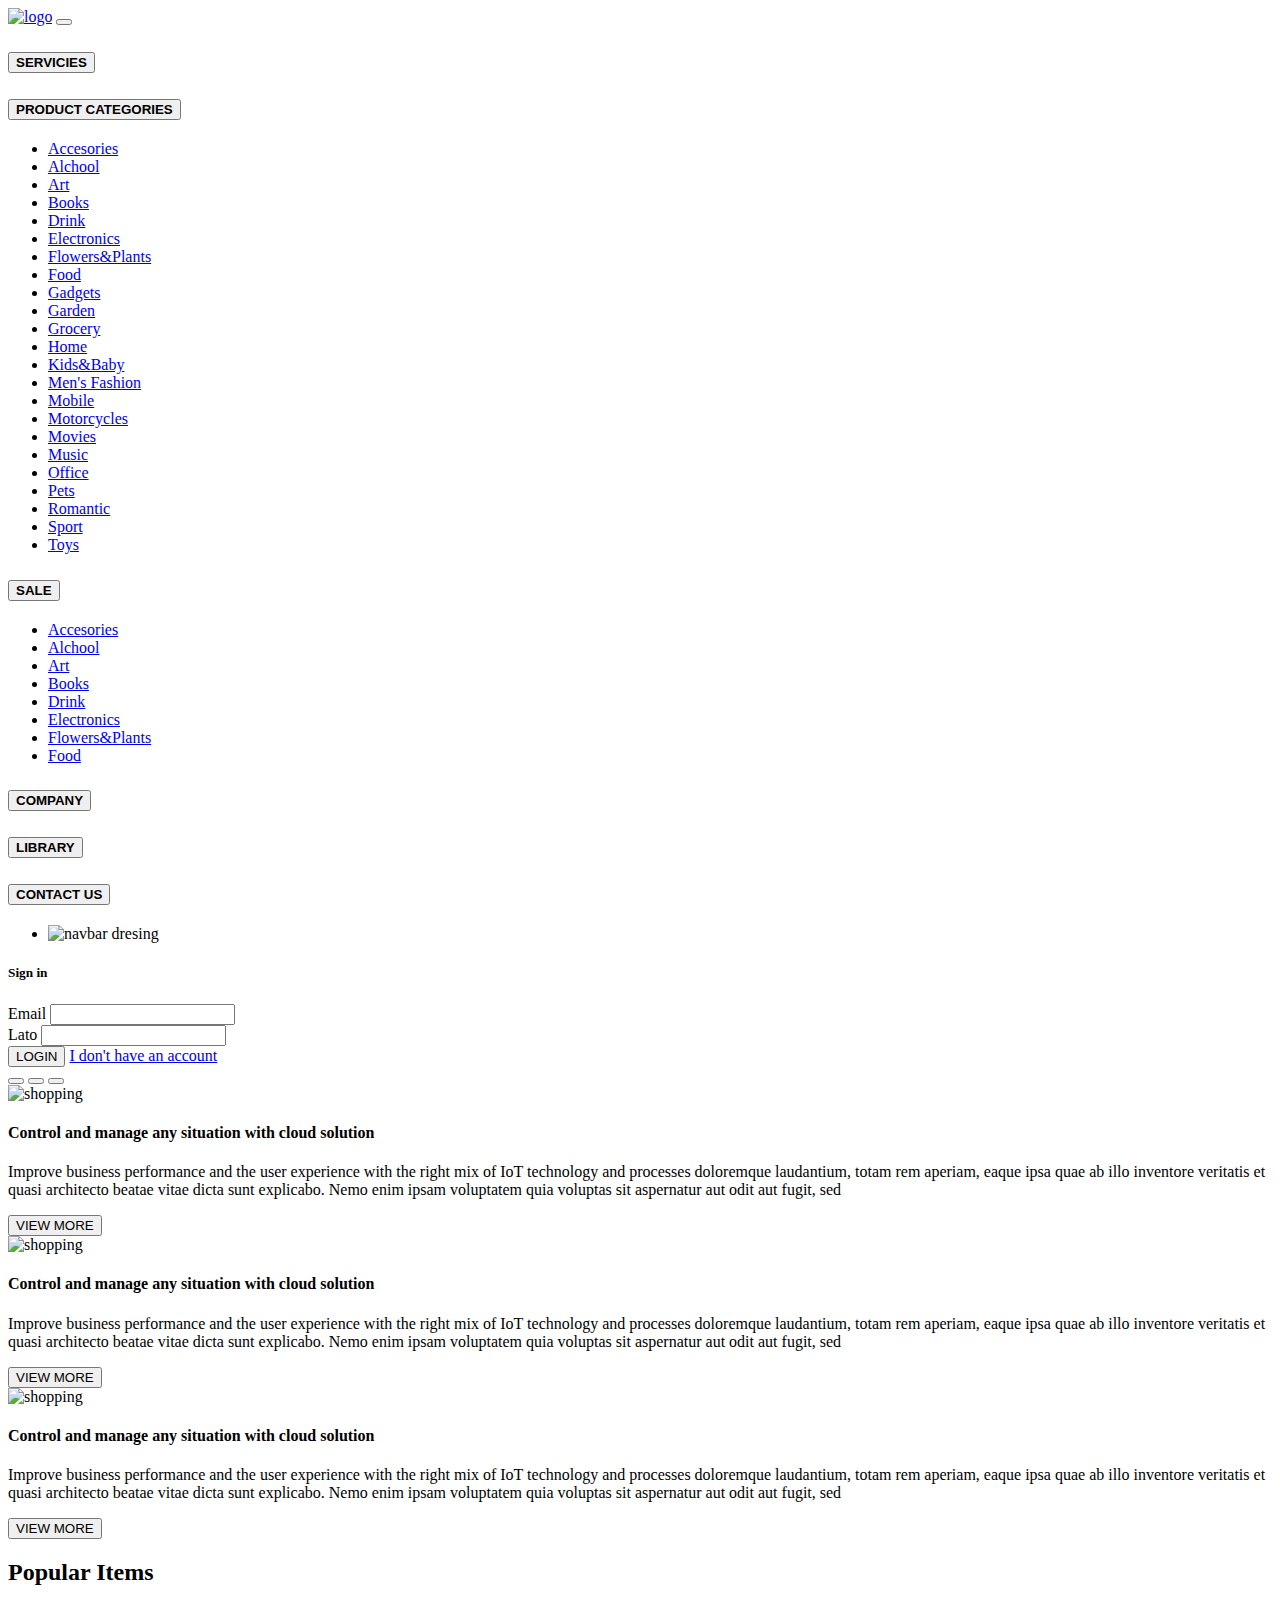
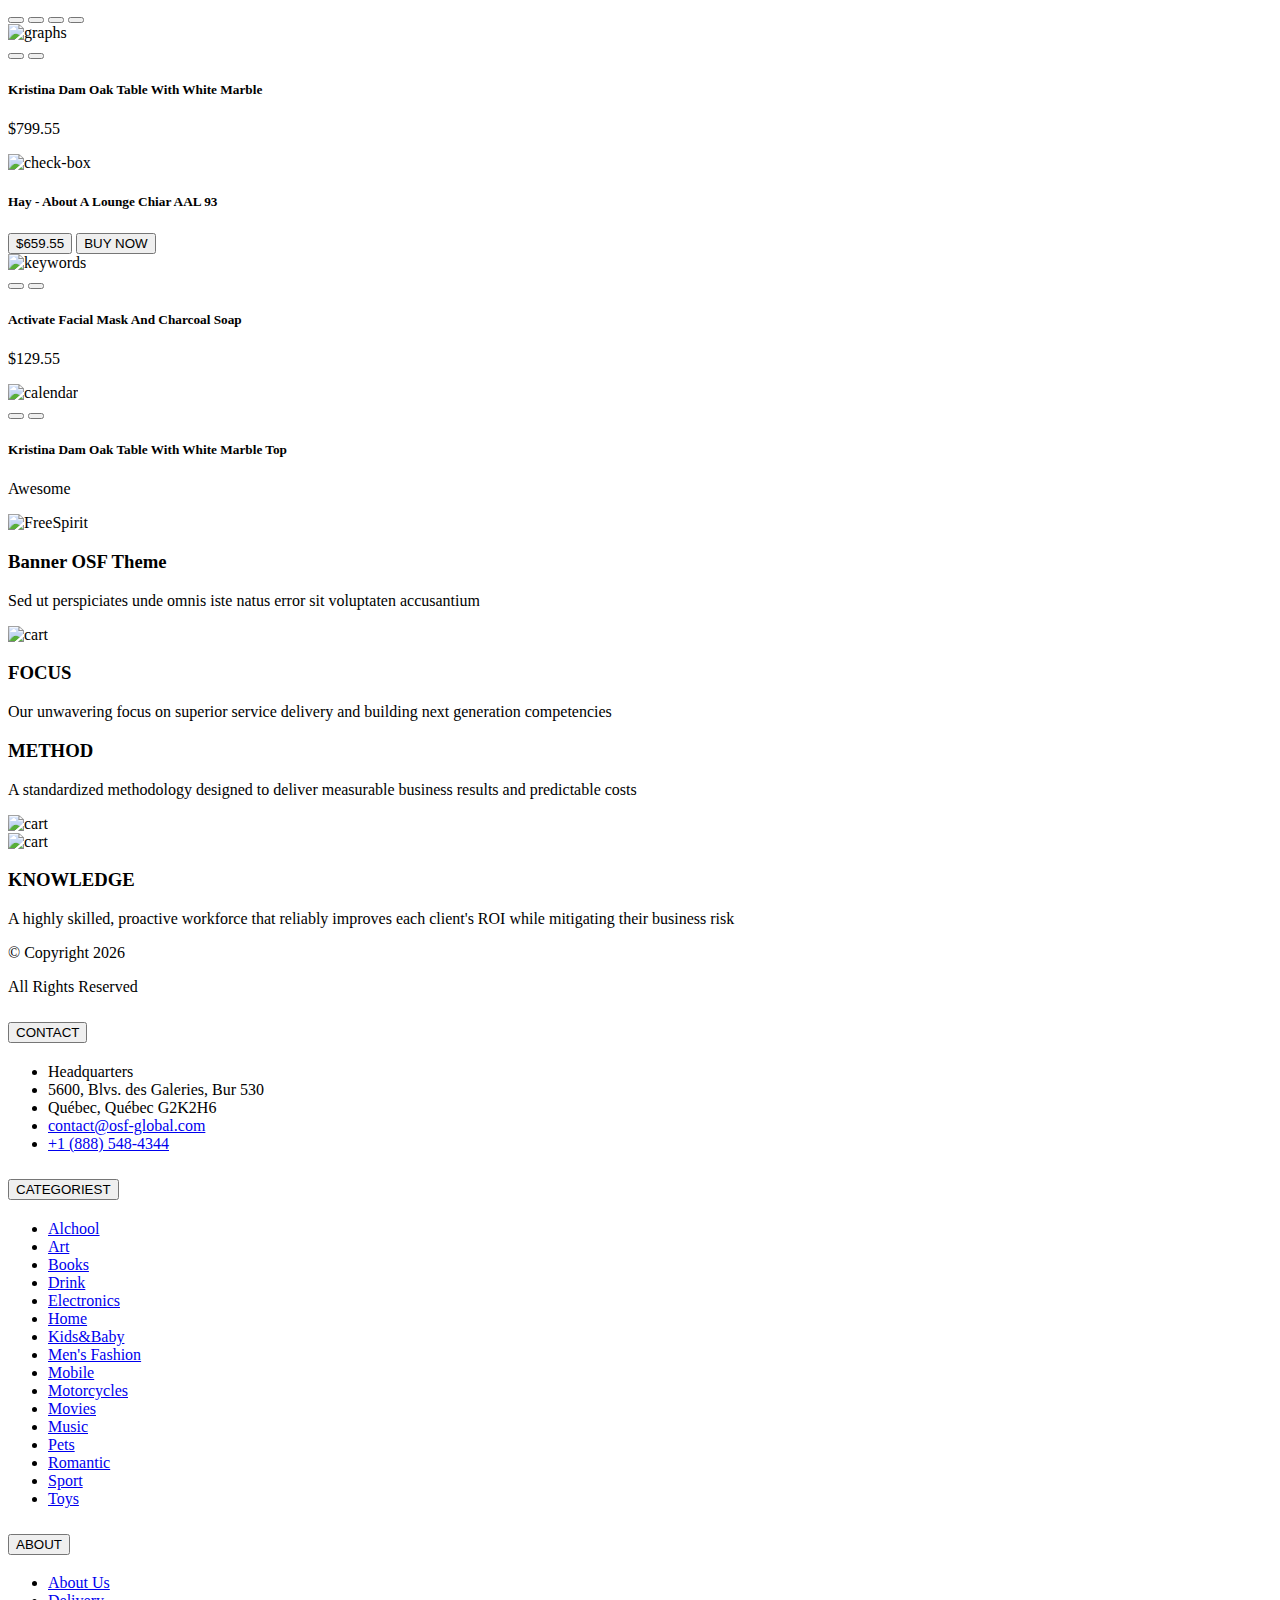
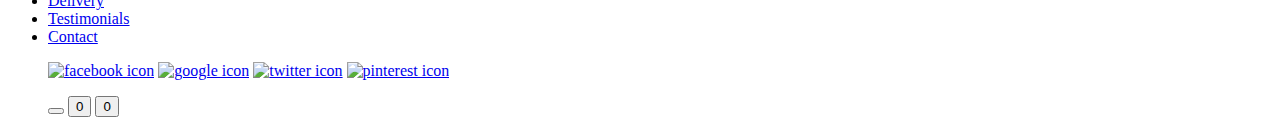
==== home.html @ af0dfb0e "Add files via upload" ====
<!doctype html>
<html lang="en">
  <head>
    
    <!-- Required meta tags -->
    <meta charset="utf-8">
    <meta name="viewport" content="width=device-width, initial-scale=1">

    <!-- Bootstrap CSS -->
    <link href="https://cdn.jsdelivr.net/npm/bootstrap@5.1.3/dist/css/bootstrap.min.css" rel="stylesheet" integrity="sha384-1BmE4kWBq78iYhFldvKuhfTAU6auU8tT94WrHftjDbrCEXSU1oBoqyl2QvZ6jIW3" crossorigin="anonymous">
    <!-- Fonts -->
    <script src="https://kit.fontawesome.com/962124b7d1.js" crossorigin="anonymous"></script>
    <link href="https://fonts.googleapis.com/css2?family=Lato:wght@400;700&display=swap" rel="stylesheet">
    <!--Style Sheet-->
    <link rel="stylesheet" href="scss/style.css">
  </head>
  <body>
    <!-- Navbar -->
    <nav class="navbar navbar-expand-lg navbar-light">
      <div class="container-fluid">
          <a class="navbar-brand mx-auto rounded" href="#index.html"><img src="img/logo.png" alt="logo"></a>
          <button class="navbar-toggler" type="button" data-bs-toggle="collapse" data-bs-target="#nav" aria-controls="nav" aria-expanded="false" aria-label="Toggle navigation">
            <span class="navbar-toggler-icon"></span>
          </button>
          <div class="collapse navbar-collapse" id="nav">
            <div class="accordion accordion-flush" id="accordition-nav">
              <div>
                <h2 class="accordion-header" id="flush-headingOne">
                  <button class="accordion-button collapsed navbtt" type="button" data-bs-toggle="collapse" data-bs-target="#flush-collapseOne" aria-expanded="false" aria-controls="flush-collapseOne">
                    <strong>SERVICIES</strong>
                  </button>
                </h2>
                <div id="flush-collapseOne" class="accordion-collapse collapse" aria-labelledby="flush-headingOne" data-bs-parent="#flush-headingOne">
                  <div class="accordion-body accordition">
                      <div>
                        <h2 class="accordion-header" id="flush-headingFive">
                          <button class="accordion-button collapsed navbtt" type="button" data-bs-toggle="collapse" data-bs-target="#flush-collapseFive" aria-expanded="false" aria-controls="flush-collapseFive">
                            <strong>PRODUCT CATEGORIES</strong>
                          </button>
                        </h2>
                        <div id="flush-collapseFive" class="accordion-collapse collapse" aria-labelledby="flush-headingFive" data-bs-parent="#flush-headingFive">
                          <div class="accordion-body accordition">
                            <ul class="list-style">
                              <li><a href="#index.html">Accesories</a></li>
                              <li><a href="#index.html">Alchool</a></li>
                              <li><a href="#index.html">Art</a></li>
                              <li><a href="#index.html">Books</a></li>
                              <li><a href="#index.html">Drink</a></li>
                              <li><a href="#index.html">Electronics</a></li>
                              <li><a href="#index.html">Flowers&Plants</a></li>
                              <li><a href="#index.html">Food</a></li>
                              <li><a href="#index.html">Gadgets</a></li>
                              <li><a href="#index.html">Garden</a></li>
                              <li><a href="#index.html">Grocery</a></li>
                              <li><a href="#index.html">Home</a></li>
                              <li><a href="#index.html">Kids&Baby</a></li>
                              <li><a href="#index.html">Men's Fashion</a></li>
                              <li><a href="#index.html">Mobile</a></li>
                              <li><a href="#index.html">Motorcycles</a></li>
                              <li><a href="#index.html">Movies</a></li>
                              <li><a href="#index.html">Music</a></li>
                              <li><a href="#index.html">Office</a></li>
                              <li><a href="#index.html">Pets</a></li>
                              <li><a href="#index.html">Romantic</a>
                              <li><a href="#index.html">Sport</a></li>
                              <li><a href="#index.html">Toys</a></li>
                            </ul>
                          </div>
                        </div>
                      </div>
                      <div>
                        <h2 class="accordion-header" id="flush-headingSix">
                          <button class="accordion-button collapsed navbtt" type="button" data-bs-toggle="collapse" data-bs-target="#flush-collapseSix" aria-expanded="false" aria-controls="flush-collapseSix">
                            <strong>SALE</strong>
                          </button>
                        </h2>
                        <div id="flush-collapseSix" class="accordion-collapse collapse" aria-labelledby="flush-headingSix" data-bs-parent="#flush-headingSix">
                          <div class="accordion-body accordition">
                            <ul class="list-style">
                              <li><a href="#index.html">Accesories</a></li>
                              <li><a href="#index.html">Alchool</a></li>
                              <li><a href="#index.html">Art</a></li>
                              <li><a href="#index.html">Books</a></li>
                              <li><a href="#index.html">Drink</a></li>
                              <li><a href="#index.html">Electronics</a></li>
                              <li><a href="#index.html">Flowers&Plants</a></li>
                              <li><a href="#index.html">Food</a></li>
                            </ul>
                          </div>
                        </div>
                      </div>
                  </div>
                </div>
              </div>
              <div>
                <h2 class="accordion-header" id="flush-headingTwo">
                  <button class="accordion-button collapsed navbtt" type="button" >
                    <strong>COMPANY</strong>
                  </button>
                </h2>
              </div>
              <div>
                <h2 class="accordion-header" id="flush-headingThree">
                  <button class="accordion-button collapsed navbtt" type="button">
                    <strong>LIBRARY</strong>
                  </button>
                </h2>
              </div>
              <div>
                <h2 class="accordion-header" id="flush-headingFour">
                  <button class="accordion-button collapsed navbtt" type="button">
                    <strong>CONTACT US</strong>
                  </button>
                </h2>
              </div>
            </div>
            <ul>
              <li class="nav-img"><img src="img/navbar.png" alt="navbar dresing" ></li>
            </ul> 
          </div> 
      </div>
    </nav>

    <!-- login Modal -->
   

    <div class="modal fade" id="login-modal" tabindex="-1" aria-hidden="true">
      <div class="modal-dialog modal-dialog-centered">
        <div class="modal-content">
          <h5 class="sign">Sign in</h5>
          <form class="p-3 container-login">
            <div>
              <label for="email-input" class="form-label">Email</label>
              <input id="email-input" type="email">
            </div>
            <div class="mb-3">
              <label for="password" class="form-label">Lato</label> 
              <input type="password" name="password" autocomplete="current-password"pattern="(?=.*[!@#$%^&*])(?=.*\d)(?=.*[A-Z]).{6,}" title="At least 6 characters length, contain 1 numeric, 1 uppercase letter, 1 special character" required id="id_password">
              <i class="far fa-eye" id="togglePassword"></i>
            </div>
            <button type="submit" class="btn btn-login">LOGIN</button>
            <a href="#" class="text-decoration-none account">I don't have an account</a>
          </form>
        </div>
      </div>
    </div>

    <!-- Carousel -->
    <div id="first-carousel" class="carousel slide" data-bs-ride="carousel">
      <div class="carousel-indicators">
        <button type="button" data-bs-target="#first-carousel" data-bs-slide-to="0" class="active" aria-current="true" aria-label="Slide 1"></button>
        <button type="button" data-bs-target="#first-carousel" data-bs-slide-to="1" aria-label="Slide 2"></button>
        <button type="button" data-bs-target="#first-carousel" data-bs-slide-to="2" aria-label="Slide 3"></button>
      </div>
      <div class="carousel-inner">
        <div class="carousel-item active" data-bs-interval="10000">
          <img src="img/slide 320.png" class="d-block w-100 rounded" alt="shopping">
          <div class="d-md-block control">
            <h4>Control and manage any situation with cloud solution</h4>
            <p class="improve">Improve business performance and the user experience with the right mix of IoT technology and processes doloremque laudantium, totam rem aperiam, eaque ipsa quae ab illo inventore veritatis et quasi architecto beatae vitae dicta sunt explicabo. Nemo enim ipsam voluptatem quia voluptas sit aspernatur aut odit aut fugit, sed</p>
            <a href="#"><button type="button" class="btn view">VIEW MORE</button></a>
          </div>
        </div>
        <div class="carousel-item" data-bs-interval="2000">
          <img src="img/slide 320.png" class="d-block w-100 rounded" alt="shopping">
          <div class="d-md-block control">
            <h4>Control and manage any situation with cloud solution</h4>
            <p class="improve">Improve business performance and the user experience with the right mix of IoT technology and processes doloremque laudantium, totam rem aperiam, eaque ipsa quae ab illo inventore veritatis et quasi architecto beatae vitae dicta sunt explicabo. Nemo enim ipsam voluptatem quia voluptas sit aspernatur aut odit aut fugit, sed</p>
            <a href="#"><button type="button" class="btn view">VIEW MORE</button></a>
          </div>
        </div>
        <div class="carousel-item">
          <img src="img/slide 320.png" class="d-block w-100 rounded" alt="shopping">
          <div class="d-md-block control">
            <h4>Control and manage any situation with cloud solution</h4>
            <p class="improve">Improve business performance and the user experience with the right mix of IoT technology and processes doloremque laudantium, totam rem aperiam, eaque ipsa quae ab illo inventore veritatis et quasi architecto beatae vitae dicta sunt explicabo. Nemo enim ipsam voluptatem quia voluptas sit aspernatur aut odit aut fugit, sed</p>
            <a href="#"><button type="button" class="btn view">VIEW MORE</button></a>
          </div>
        </div>
      </div>
    </div>
  
    <!-- Product Tile -->
    
    <div class="tile container">
      <div>
        <h2 id="item">Popular Items</h2>
      </div>
      <div id="carousel-two" class="carousel carousel-dark slide" data-bs-ride="carousel">
        <div class="carousel-indicators btt-car">
          <button type="button" data-bs-target="#carousel-two" data-bs-slide-to="0" class="active" aria-current="true" aria-label="Slide 1"></button>
          <button type="button" data-bs-target="#carousel-two" data-bs-slide-to="1" aria-label="Slide 2"></button>
          <button type="button" data-bs-target="#carousel-two" data-bs-slide-to="2" aria-label="Slide 3"></button>
          <button type="button" data-bs-target="#carousel-two" data-bs-slide-to="3" aria-label="Slide 4"></button>
        </div>
        <div class="carousel-inner">
          <div class="carousel-item hover active" data-bs-interval="10000">
            <img src="img/tile 1.png" class="d-block w-100 image" alt="graphs">
            <div class="middle">
              <button class="btn btn-tile add-cart"><i class="fas fa-plus plus add"></i></button>
              <button class="btn btn-tile wish-list"><i class="fas fa-heart heart"></i></button>
             </div>
            <div class="d-md-block tile-box">
              <h5>Kristina Dam Oak Table With White Marble</h5>
              <p>$799.55</p>
            </div>
          </div>
          <div class="carousel-item" data-bs-interval="2000">
            <img src="img/tile 2.png" class="d-block w-100" alt="check-box">
            <div class="d-md-block tile-box">
              <h5> Hay - About A Lounge Chiar AAL 93</h5>
              <div class="btn-group" role="group" aria-label="Price button group">
                <button type="button" class="btn btn-outline-secondary" id="price-button">$659.55</button>
                <button type="button" class="btn btn-outline-secondary add" id="buy-button">BUY NOW</button>
              </div>
            </div>
          </div>
          <div class="carousel-item hover">
            <img src="img/tile 3.png" class="d-block w-100 image" alt="keywords">
            <div class="middle">
              <button class="btn btn-tile add-cart"><i class="fas fa-plus plus add"></i></button>
              <button class="btn btn-tile wish-list"><i class="fas fa-heart heart"></i></button>
             </div>
            <div class="d-md-block tile-box">
              <h5>Activate Facial Mask And Charcoal Soap</h5>
              <p>$129.55</p>
            </div>
          </div>
          <div class="carousel-item hover">
            <img src="img/tile 4.png" class="d-block w-100 image" alt="calendar">
            <div class="middle">
              <button class="btn btn-tile add-cart"><i class="fas fa-plus plus add"></i></button>
              <button class="btn btn-tile wish-list"><i class="fas fa-heart heart"></i></button>
             </div>
            <div class="d-md-block tile-box">
              <h5>Kristina Dam Oak Table With White Marble Top</h5>
              <p>Awesome</p>
            </div>
          </div>
        </div>
      </div>
    </div>  

    <!-- Banner -->
    <div class="ban-div">
      <img class="banner"src="img/banner.png" alt="FreeSpirit"> 
      <h3 class="h-text">Banner OSF Theme</h3>
      <div class="p">
        <p class="p-text">Sed ut perspiciates unde omnis iste natus error sit voluptaten accusantium</p>
      </div>
    </div>

    <!-- Benefits Content -->
    <div class="container-sm content">
      <div class="row align-items-start">
        <div class="col cont">
          <img src="img/cart.png" alt="cart" class="cart">
        </div>
        <div class="col cont">
          <h3>FOCUS</h3>
          <p>Our unwavering focus on superior service delivery and building next generation competencies</p>
        </div>
      </div>
      <div class="row align-items-start">
        <div class="col cont">
          <h3>METHOD</h3>
          <p>A standardized methodology designed to deliver measurable business results and predictable costs</p>
        </div>
        <div class="col cont">
          <img src="img/recycle.png" alt="cart" class="cart">
        </div>
      </div>
      <div class="row align-items-start">
        <div class="col cont">
          <img src="img/method.png" alt="cart" class="cart">
        </div>
        <div class="col cont">
          <h3>KNOWLEDGE</h3>
          <p>A highly skilled, proactive workforce that reliably improves each client's ROI while mitigating their business risk</p>
        </div>
      </div>
    </div> 

    <!-- Footer -->

      <footer>
        <div class="column"> 
          <div class="copyright">
            <p class="copy">&copy; Copyright
              <span id="copyright">
                <script>document.getElementById('copyright').appendChild(document.createTextNode(new Date().getFullYear()))</script>
              </span>
            </p>
            <p class="copy">All Rights Reserved</p>
          </div>
          <div class="accordion accordion-flush" id="accordionfooter">
            <div class="accordion-foot">
              <h2 class="accordion-header" id="flush-heading1">
                <button class="accordion-button foot-btt collapsed" type="button" data-bs-toggle="collapse" data-bs-target="#flush-collapse1" aria-expanded="false" aria-controls="flush-collapse1">
                  CONTACT
                </button>
              </h2>
              <div id="flush-collapse1" class="accordion-collapse collapse" aria-labelledby="flush-heading1" data-bs-parent="#accordionfooter">
                <div class="accordion-body foot-space">
                  <ul class="foot-list">
                    <li>Headquarters</li>
                    <li>5600, Blvs. des Galeries, Bur 530</li>
                    <li>Québec, Québec G2K2H6</li>
                    <li><a href = "mailto: contact@osf-global.com">contact@osf-global.com</a></li>
                    <li><a href="tel:+1 (888) 548-4344">+1 (888) 548-4344</a></li>
                  </ul>
                </div>
              </div>
            </div>
            <div class="accordion-foot">
              <h2 class="accordion-header" id="flush-heading2">
                <button class="accordion-button foot-btt collapsed" type="button" data-bs-toggle="collapse" data-bs-target="#flush-collapse2" aria-expanded="false" aria-controls="flush-collapse2">
                  CATEGORIEST
                </button>
              </h2>
              <div id="flush-collapse2" class="accordion-collapse collapse" aria-labelledby="flush-heading2" data-bs-parent="#accordionfooter">
                <div class="accordion-body foot-space"">
                  <ul class="foot-list">
                    <li><a href="#index.html">Alchool</a></li>
                    <li><a href="#index.html">Art</a></li>
                    <li><a href="#index.html">Books</a></li>
                    <li><a href="#index.html">Drink</a></li>
                    <li><a href="#index.html">Electronics</a></li>
                    <li><a href="#index.html">Home</a></li>
                    <li><a href="#index.html">Kids&Baby</a></li>
                    <li><a href="#index.html">Men's Fashion</a></li>
                    <li><a href="#index.html">Mobile</a></li>
                    <li><a href="#index.html">Motorcycles</a></li>
                    <li><a href="#index.html">Movies</a></li>
                    <li><a href="#index.html">Music</a></li>
                    <li><a href="#index.html">Pets</a></li>
                    <li><a href="#index.html">Romantic</a>
                    <li><a href="#index.html">Sport</a></li>
                    <li><a href="#index.html">Toys</a></li>
                  </ul>
                </div>
              </div>
            </div>
            <div class="accordion-foot">
              <h2 class="accordion-header" id="flush-heading3">
                <button class="accordion-button foot-btt collapsed" type="button" data-bs-toggle="collapse" data-bs-target="#flush-collapse3" aria-expanded="false" aria-controls="flush-collapse3">
                  ABOUT
                </button>
              </h2>
              <div id="flush-collapse3" class="accordion-collapse collapse" aria-labelledby="flush-heading3" data-bs-parent="#accordionfooter">
                <div class="accordion-body foot-space">
                  <ul class="foot-list">
                    <li><a href="#index.html">About Us</a></li>
                    <li><a href="#index.html">Delivery</a></li>
                    <li><a href="#index.html">Testimonials</a></li>
                    <li><a href="#index.html">Contact</a></li>
                  </ul>  
                </div>
              </div>
            </div>
            <ul class="icons">
              <a href="https://www.facebook.com/" target="_blank"><img src="img/fbicon.png" alt="facebook icon"></a>
              <a href="https://www.google.com/"target="_blank"><img src="img/google.png" alt="google icon"></a>
              <a href="https://twitter.com/"target="_blank"><img src="img/twitter.png" alt="twitter icon"></a>
              <a href="https://ro.pinterest.com/"target="_blank"><img src="img/pinterest.png" alt="pinterest icon"></a>
            </ul>
          </div>
        </div>
      </footer>
      <!-- FootNav -->
      <nav class="nav-foot">
        <ul class="foot-bar">
          <a><i class="fas fa-search ic" id="search"></i></a>
          <button type="button" class="btn" data-bs-toggle="modal" data-bs-target="#login-modal">
            <a><i class="far fa-user ic"></i></a>
          </button>
          <button type="button" class="btn position-relative">
            <a><i class="far fa-heart ic"></i></a>
            <span id="heart-badge" class="position-absolute top-0 start-100 translate-middle badge rounded-pill bg-success">
              0
            </span>
          </button>
          <button type="button" class="btn position-relative active">
            <i class="fas fa-shopping-bag ic"></i>
            <span id="plus-badge" class="position-absolute top-0 start-100 translate-middle badge rounded-pill bg-success">
              0
            </span>
          </button>
        </ul>
      </nav>

    <!-- Optional JavaScript; choose one of the two! -->
      <script src="script.js"></script>
    <!-- Option 1: Bootstrap Bundle with Popper -->
    <script src="https://cdn.jsdelivr.net/npm/bootstrap@5.1.3/dist/js/bootstrap.bundle.min.js" integrity="sha384-ka7Sk0Gln4gmtz2MlQnikT1wXgYsOg+OMhuP+IlRH9sENBO0LRn5q+8nbTov4+1p" crossorigin="anonymous"></script>

    <!-- Option 2: Separate Popper and Bootstrap JS -->
    <!--
    <script src="https://cdn.jsdelivr.net/npm/@popperjs/core@2.10.2/dist/umd/popper.min.js" integrity="sha384-7+zCNj/IqJ95wo16oMtfsKbZ9ccEh31eOz1HGyDuCQ6wgnyJNSYdrPa03rtR1zdB" crossorigin="anonymous"></script>
    <script src="https://cdn.jsdelivr.net/npm/bootstrap@5.1.3/dist/js/bootstrap.min.js" integrity="sha384-QJHtvGhmr9XOIpI6YVutG+2QOK9T+ZnN4kzFN1RtK3zEFEIsxhlmWl5/YESvpZ13" crossorigin="anonymous"></script>
    -->
  </body>
</html>
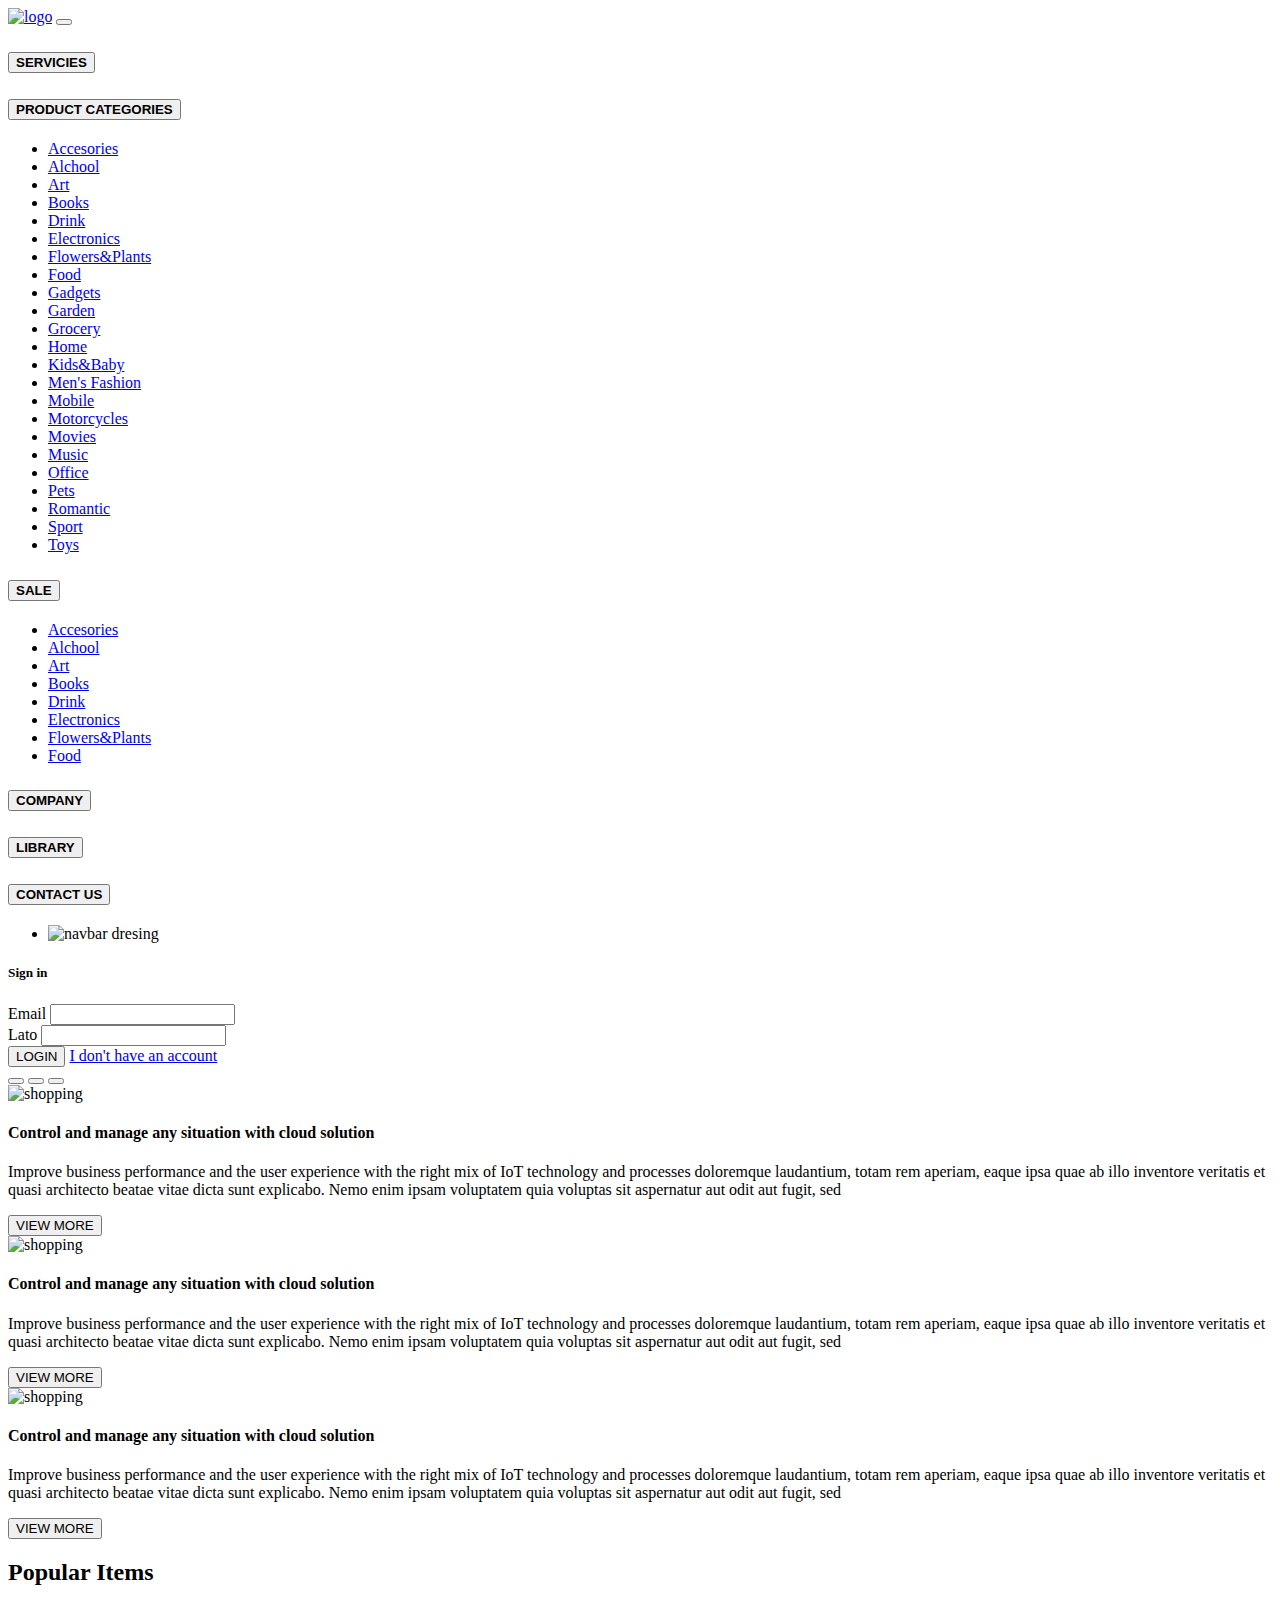
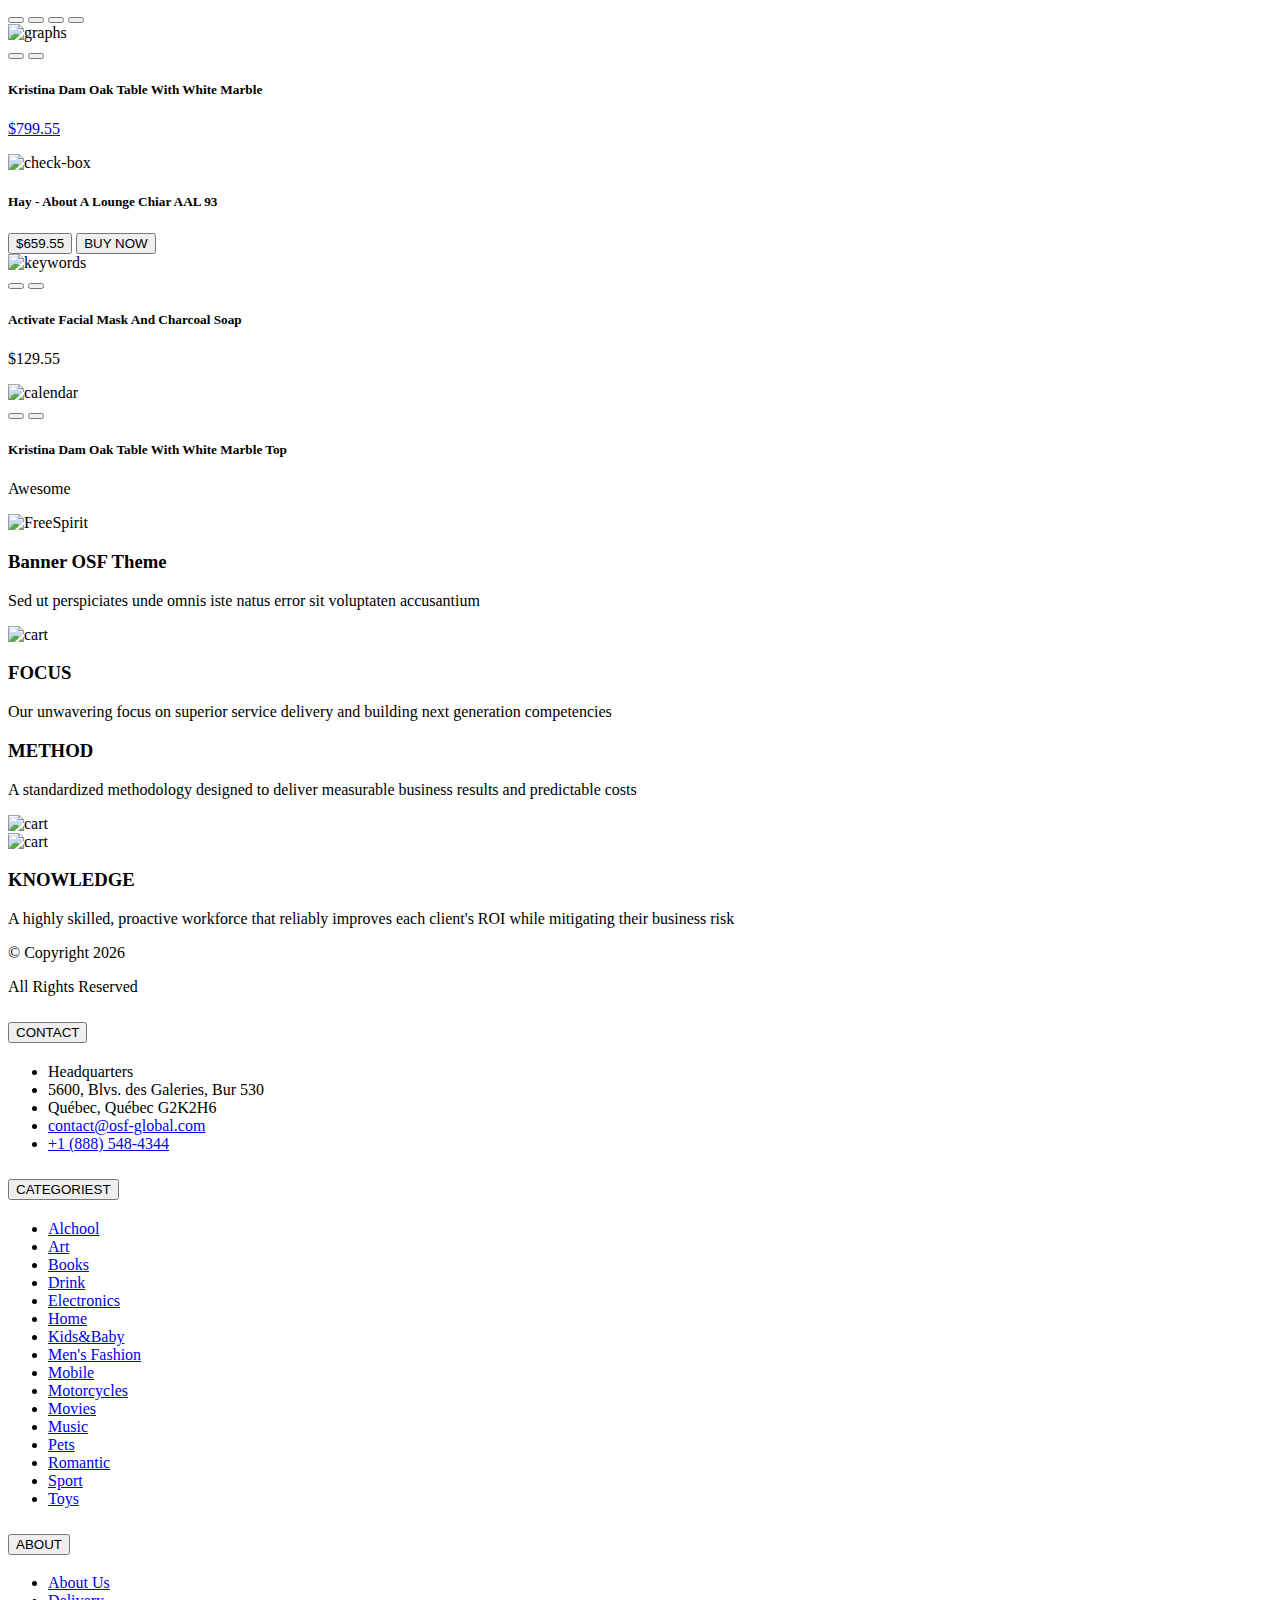
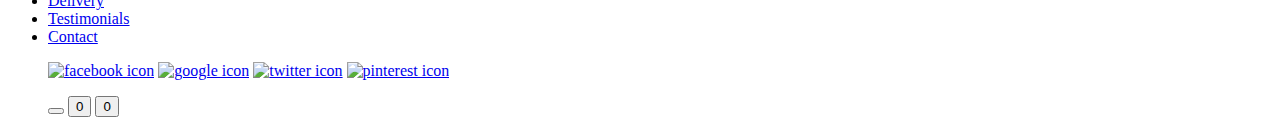
==== commit d0f68553: "Add files via upload" ====
--- a/home.html
+++ b/home.html
@@ -18,7 +18,7 @@
     <!-- Navbar -->
     <nav class="navbar navbar-expand-lg navbar-light">
       <div class="container-fluid">
-          <a class="navbar-brand mx-auto rounded" href="#index.html"><img src="img/logo.png" alt="logo"></a>
+          <a class="navbar-brand mx-auto rounded" href="home.html"><img src="img/logo.png" alt="logo"></a>
           <button class="navbar-toggler" type="button" data-bs-toggle="collapse" data-bs-target="#nav" aria-controls="nav" aria-expanded="false" aria-label="Toggle navigation">
             <span class="navbar-toggler-icon"></span>
           </button>
@@ -41,29 +41,29 @@
                         <div id="flush-collapseFive" class="accordion-collapse collapse" aria-labelledby="flush-headingFive" data-bs-parent="#flush-headingFive">
                           <div class="accordion-body accordition">
                             <ul class="list-style">
-                              <li><a href="#index.html">Accesories</a></li>
-                              <li><a href="#index.html">Alchool</a></li>
-                              <li><a href="#index.html">Art</a></li>
-                              <li><a href="#index.html">Books</a></li>
-                              <li><a href="#index.html">Drink</a></li>
-                              <li><a href="#index.html">Electronics</a></li>
-                              <li><a href="#index.html">Flowers&Plants</a></li>
-                              <li><a href="#index.html">Food</a></li>
-                              <li><a href="#index.html">Gadgets</a></li>
-                              <li><a href="#index.html">Garden</a></li>
-                              <li><a href="#index.html">Grocery</a></li>
-                              <li><a href="#index.html">Home</a></li>
-                              <li><a href="#index.html">Kids&Baby</a></li>
-                              <li><a href="#index.html">Men's Fashion</a></li>
-                              <li><a href="#index.html">Mobile</a></li>
-                              <li><a href="#index.html">Motorcycles</a></li>
-                              <li><a href="#index.html">Movies</a></li>
-                              <li><a href="#index.html">Music</a></li>
-                              <li><a href="#index.html">Office</a></li>
-                              <li><a href="#index.html">Pets</a></li>
-                              <li><a href="#index.html">Romantic</a>
-                              <li><a href="#index.html">Sport</a></li>
-                              <li><a href="#index.html">Toys</a></li>
+                              <li><a href="404.html">Accesories</a></li>
+                              <li><a href="404.html">Alchool</a></li>
+                              <li><a href="404.html">Art</a></li>
+                              <li><a href="404.html">Books</a></li>
+                              <li><a href="404.html">Drink</a></li>
+                              <li><a href="404.html">Electronics</a></li>
+                              <li><a href="404.html">Flowers&Plants</a></li>
+                              <li><a href="404.html">Food</a></li>
+                              <li><a href="404.html">Gadgets</a></li>
+                              <li><a href="404.html">Garden</a></li>
+                              <li><a href="404.html">Grocery</a></li>
+                              <li><a href="404.html">Home</a></li>
+                              <li><a href="404.html">Kids&Baby</a></li>
+                              <li><a href="404.html">Men's Fashion</a></li>
+                              <li><a href="404.html">Mobile</a></li>
+                              <li><a href="404.html">Motorcycles</a></li>
+                              <li><a href="404.html">Movies</a></li>
+                              <li><a href="404.html">Music</a></li>
+                              <li><a href="404.html">Office</a></li>
+                              <li><a href="404.html">Pets</a></li>
+                              <li><a href="404.html">Romantic</a>
+                              <li><a href="404.html">Sport</a></li>
+                              <li><a href="404.html">Toys</a></li>
                             </ul>
                           </div>
                         </div>
@@ -77,14 +77,14 @@
                         <div id="flush-collapseSix" class="accordion-collapse collapse" aria-labelledby="flush-headingSix" data-bs-parent="#flush-headingSix">
                           <div class="accordion-body accordition">
                             <ul class="list-style">
-                              <li><a href="#index.html">Accesories</a></li>
-                              <li><a href="#index.html">Alchool</a></li>
-                              <li><a href="#index.html">Art</a></li>
-                              <li><a href="#index.html">Books</a></li>
-                              <li><a href="#index.html">Drink</a></li>
-                              <li><a href="#index.html">Electronics</a></li>
-                              <li><a href="#index.html">Flowers&Plants</a></li>
-                              <li><a href="#index.html">Food</a></li>
+                              <li><a href="404.html">Accesories</a></li>
+                              <li><a href="404.html">Alchool</a></li>
+                              <li><a href="404.html">Art</a></li>
+                              <li><a href="404.html">Books</a></li>
+                              <li><a href="404.html">Drink</a></li>
+                              <li><a href="404.html">Electronics</a></li>
+                              <li><a href="404.html">Flowers&Plants</a></li>
+                              <li><a href="404.html">Food</a></li>
                             </ul>
                           </div>
                         </div>
@@ -158,7 +158,7 @@
           <div class="d-md-block control">
             <h4>Control and manage any situation with cloud solution</h4>
             <p class="improve">Improve business performance and the user experience with the right mix of IoT technology and processes doloremque laudantium, totam rem aperiam, eaque ipsa quae ab illo inventore veritatis et quasi architecto beatae vitae dicta sunt explicabo. Nemo enim ipsam voluptatem quia voluptas sit aspernatur aut odit aut fugit, sed</p>
-            <a href="#"><button type="button" class="btn view">VIEW MORE</button></a>
+            <a href="landing.html"><button type="button" class="btn view">VIEW MORE</button></a>
           </div>
         </div>
         <div class="carousel-item" data-bs-interval="2000">
@@ -166,7 +166,7 @@
           <div class="d-md-block control">
             <h4>Control and manage any situation with cloud solution</h4>
             <p class="improve">Improve business performance and the user experience with the right mix of IoT technology and processes doloremque laudantium, totam rem aperiam, eaque ipsa quae ab illo inventore veritatis et quasi architecto beatae vitae dicta sunt explicabo. Nemo enim ipsam voluptatem quia voluptas sit aspernatur aut odit aut fugit, sed</p>
-            <a href="#"><button type="button" class="btn view">VIEW MORE</button></a>
+            <a href="landing.html"><button type="button" class="btn view">VIEW MORE</button></a>
           </div>
         </div>
         <div class="carousel-item">
@@ -174,7 +174,7 @@
           <div class="d-md-block control">
             <h4>Control and manage any situation with cloud solution</h4>
             <p class="improve">Improve business performance and the user experience with the right mix of IoT technology and processes doloremque laudantium, totam rem aperiam, eaque ipsa quae ab illo inventore veritatis et quasi architecto beatae vitae dicta sunt explicabo. Nemo enim ipsam voluptatem quia voluptas sit aspernatur aut odit aut fugit, sed</p>
-            <a href="#"><button type="button" class="btn view">VIEW MORE</button></a>
+            <a href="landing.html"><button type="button" class="btn view">VIEW MORE</button></a>
           </div>
         </div>
       </div>
@@ -202,7 +202,7 @@
              </div>
             <div class="d-md-block tile-box">
               <h5>Kristina Dam Oak Table With White Marble</h5>
-              <p>$799.55</p>
+              <a href="product-page.html"><p>$799.55</p></a>
             </div>
           </div>
           <div class="carousel-item" data-bs-interval="2000">
@@ -280,6 +280,16 @@
         </div>
       </div>
     </div> 
+
+    <!-- Cookies -->
+     
+    <div class='cookie-banner' style='display: none'>
+      <p>
+          By using our website, you agree to our 
+          <a href='insert-link'>cookie policy</a>
+        </p>
+      </div>
+
 
     <!-- Footer -->
 
@@ -319,24 +329,24 @@
                 </button>
               </h2>
               <div id="flush-collapse2" class="accordion-collapse collapse" aria-labelledby="flush-heading2" data-bs-parent="#accordionfooter">
-                <div class="accordion-body foot-space"">
+                <div class="accordion-body foot-space">
                   <ul class="foot-list">
-                    <li><a href="#index.html">Alchool</a></li>
-                    <li><a href="#index.html">Art</a></li>
-                    <li><a href="#index.html">Books</a></li>
-                    <li><a href="#index.html">Drink</a></li>
-                    <li><a href="#index.html">Electronics</a></li>
-                    <li><a href="#index.html">Home</a></li>
-                    <li><a href="#index.html">Kids&Baby</a></li>
-                    <li><a href="#index.html">Men's Fashion</a></li>
-                    <li><a href="#index.html">Mobile</a></li>
-                    <li><a href="#index.html">Motorcycles</a></li>
-                    <li><a href="#index.html">Movies</a></li>
-                    <li><a href="#index.html">Music</a></li>
-                    <li><a href="#index.html">Pets</a></li>
-                    <li><a href="#index.html">Romantic</a>
-                    <li><a href="#index.html">Sport</a></li>
-                    <li><a href="#index.html">Toys</a></li>
+                    <li><a href="404.html">Alchool</a></li>
+                    <li><a href="404.html">Art</a></li>
+                    <li><a href="404.html">Books</a></li>
+                    <li><a href="404.html">Drink</a></li>
+                    <li><a href="404.html">Electronics</a></li>
+                    <li><a href="404.html">Home</a></li>
+                    <li><a href="404.html">Kids&Baby</a></li>
+                    <li><a href="404.html">Men's Fashion</a></li>
+                    <li><a href="404.html">Mobile</a></li>
+                    <li><a href="404.html">Motorcycles</a></li>
+                    <li><a href="404.html">Movies</a></li>
+                    <li><a href="404.html">Music</a></li>
+                    <li><a href="404.html">Pets</a></li>
+                    <li><a href="404.html">Romantic</a>
+                    <li><a href="404.html">Sport</a></li>
+                    <li><a href="404.html">Toys</a></li>
                   </ul>
                 </div>
               </div>
@@ -350,10 +360,10 @@
               <div id="flush-collapse3" class="accordion-collapse collapse" aria-labelledby="flush-heading3" data-bs-parent="#accordionfooter">
                 <div class="accordion-body foot-space">
                   <ul class="foot-list">
-                    <li><a href="#index.html">About Us</a></li>
-                    <li><a href="#index.html">Delivery</a></li>
-                    <li><a href="#index.html">Testimonials</a></li>
-                    <li><a href="#index.html">Contact</a></li>
+                    <li><a href="404.htmll">About Us</a></li>
+                    <li><a href="404.html">Delivery</a></li>
+                    <li><a href="404.html">Testimonials</a></li>
+                    <li><a href="404.html">Contact</a></li>
                   </ul>  
                 </div>
               </div>
